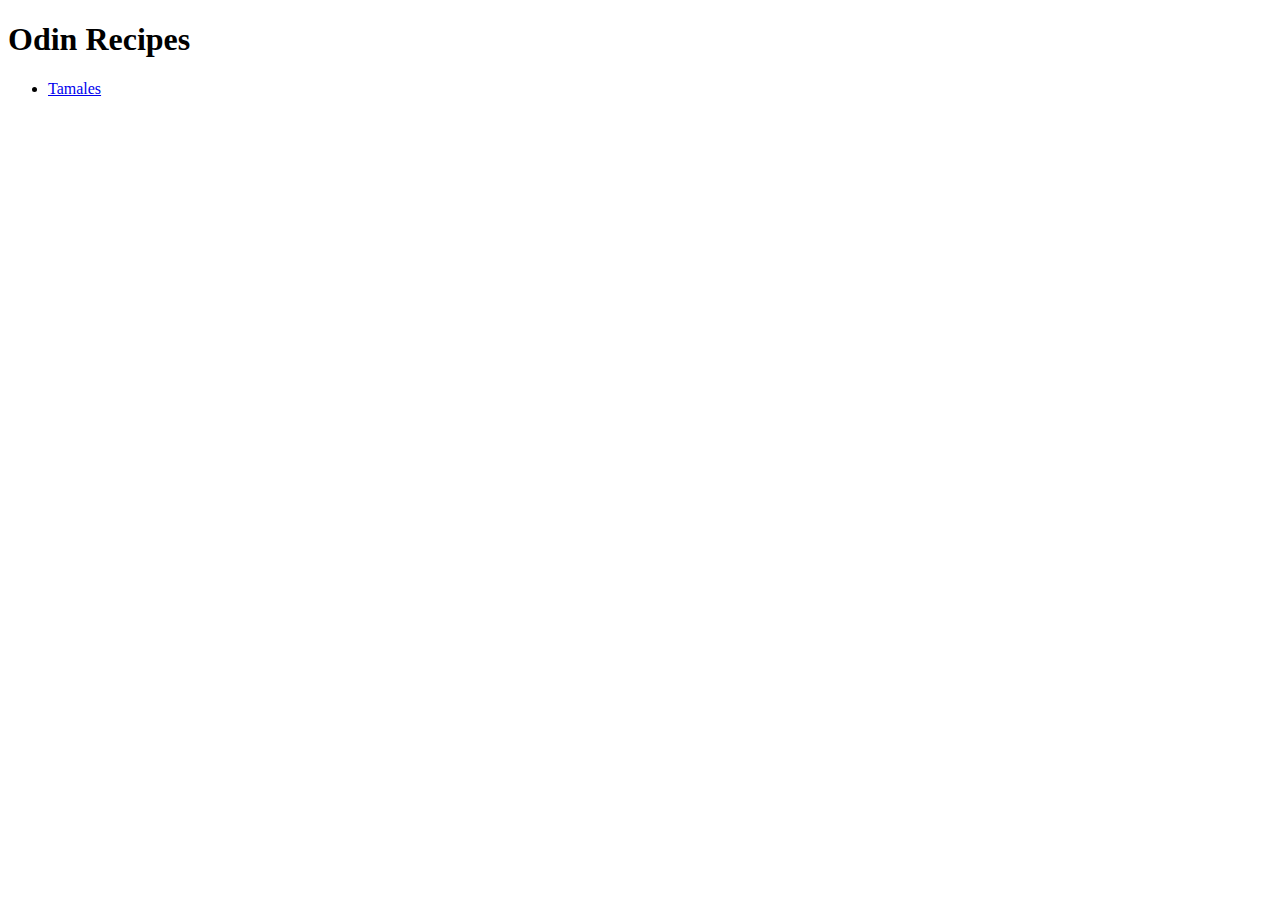
==== index.html @ a46705cf "Create Home page and tamales recipe page" ====
<!DOCTYPE html>
<html lang="en"> 
<head>
	<meta charset="UTF-8">
	<title>Recipes</title>
</head>
<body>
	<h1>Odin Recipes</h1>
	<ul>
		<li><a href="./recipes/tamales.html">Tamales</a></li>
	</ul>
</body>
</html>
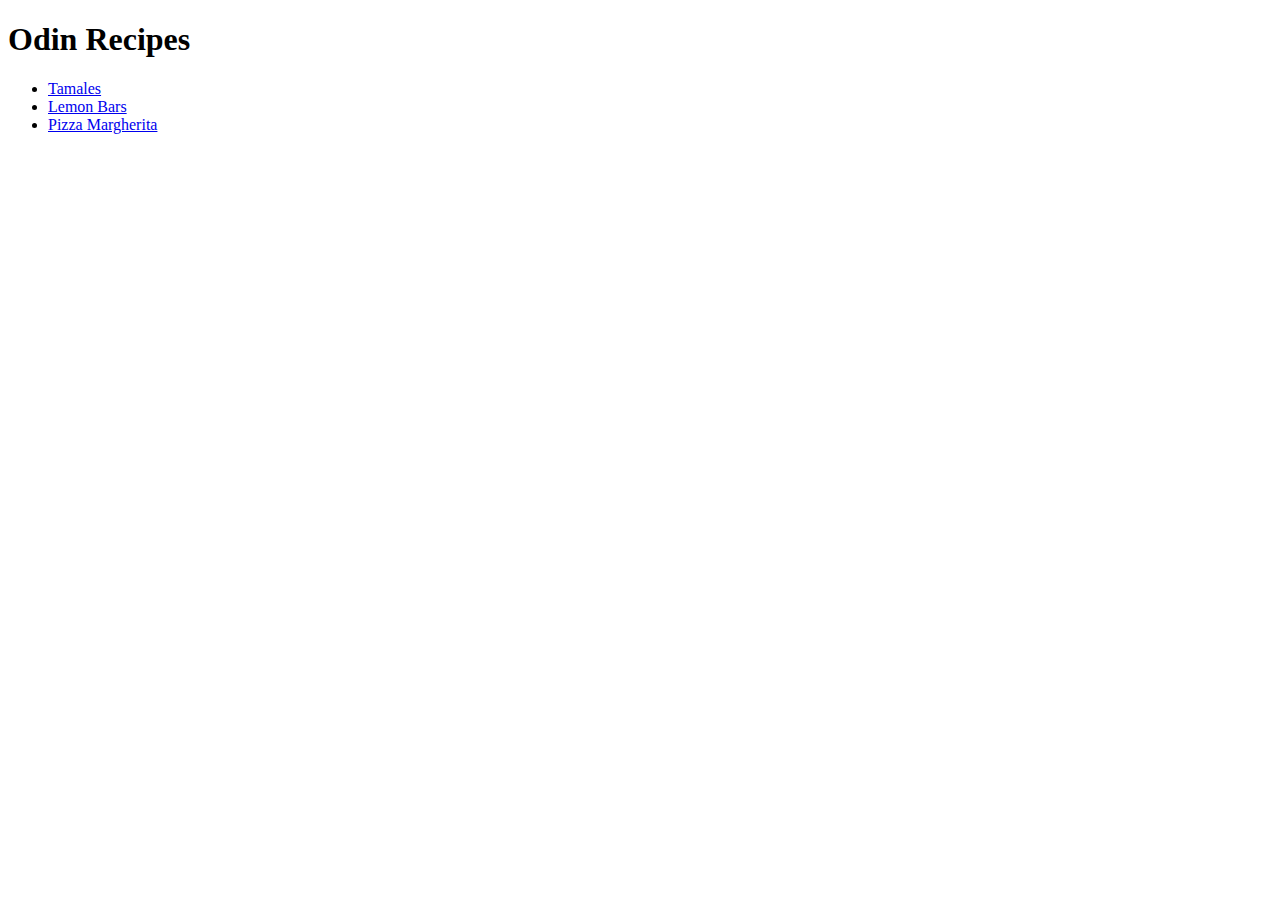
==== commit ec423f96: "Change README.md add lemon pie and pizza recipe page" ====
--- a/index.html
+++ b/index.html
@@ -8,6 +8,8 @@
 	<h1>Odin Recipes</h1>
 	<ul>
 		<li><a href="./recipes/tamales.html">Tamales</a></li>
+		<li><a href="./recipes/lemon-bars.html">Lemon Bars</a></li>
+		<li><a href="./recipes/pizza.html">Pizza Margherita</a></li>
 	</ul>
 </body>
 </html>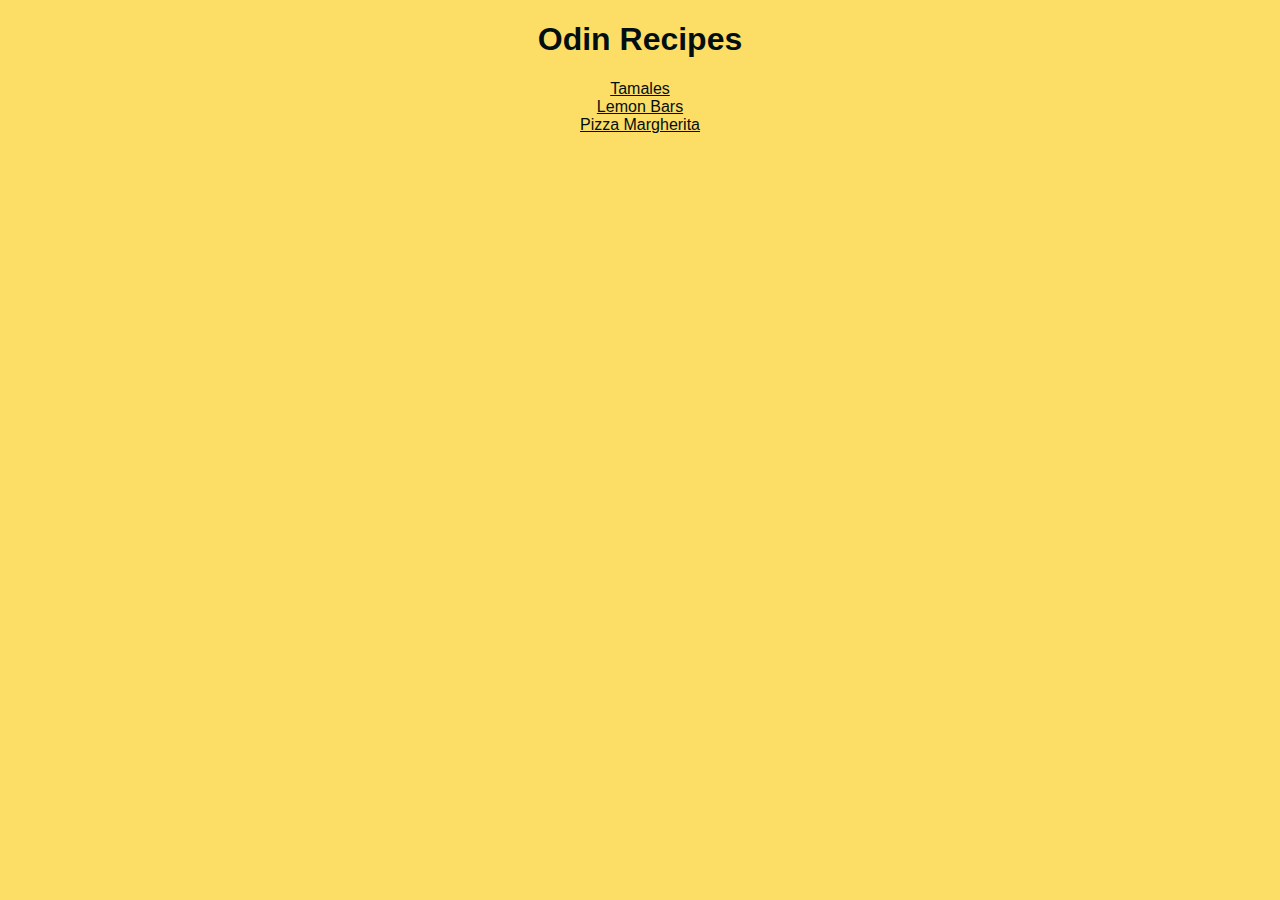
==== commit 800d1445: "Add styles, change README" ====
--- a/index.html
+++ b/index.html
@@ -3,13 +3,18 @@
 <head>
 	<meta charset="UTF-8">
 	<title>Recipes</title>
+	<link rel="stylesheet" href="style.css">
 </head>
 <body>
-	<h1>Odin Recipes</h1>
-	<ul>
-		<li><a href="./recipes/tamales.html">Tamales</a></li>
-		<li><a href="./recipes/lemon-bars.html">Lemon Bars</a></li>
-		<li><a href="./recipes/pizza.html">Pizza Margherita</a></li>
-	</ul>
+	<div>
+		<h1>Odin Recipes</h1>
+		<div>
+			<ul>
+				<li><a href="./recipes/tamales.html">Tamales</a></li>
+				<li><a href="./recipes/lemon-bars.html">Lemon Bars</a></li>
+				<li><a href="./recipes/pizza.html">Pizza Margherita</a></li>
+			</ul>
+		</div>
+	</div>
 </body>
 </html>--- a/style.css
+++ b/style.css
@@ -0,0 +1,31 @@
+div {
+	text-align: center;
+}
+* {
+	font-family: "Source Code Pro", sans-serif;
+	color: #030e12;
+	background-color: #fcde67;
+}
+ul{
+	list-style-type: none;
+
+}
+a:hover {
+	color: black;
+	background-color: #5bccf6; 
+}
+ul {
+	padding-left: 0;
+}
+img.tamales{
+	width: 595px;
+	height: 398px;
+}
+img.pizza{
+	width: 595px;
+	height: 595px;	
+}
+img.lemon-pie{
+	width: 595px;
+	height: 595px;	
+}